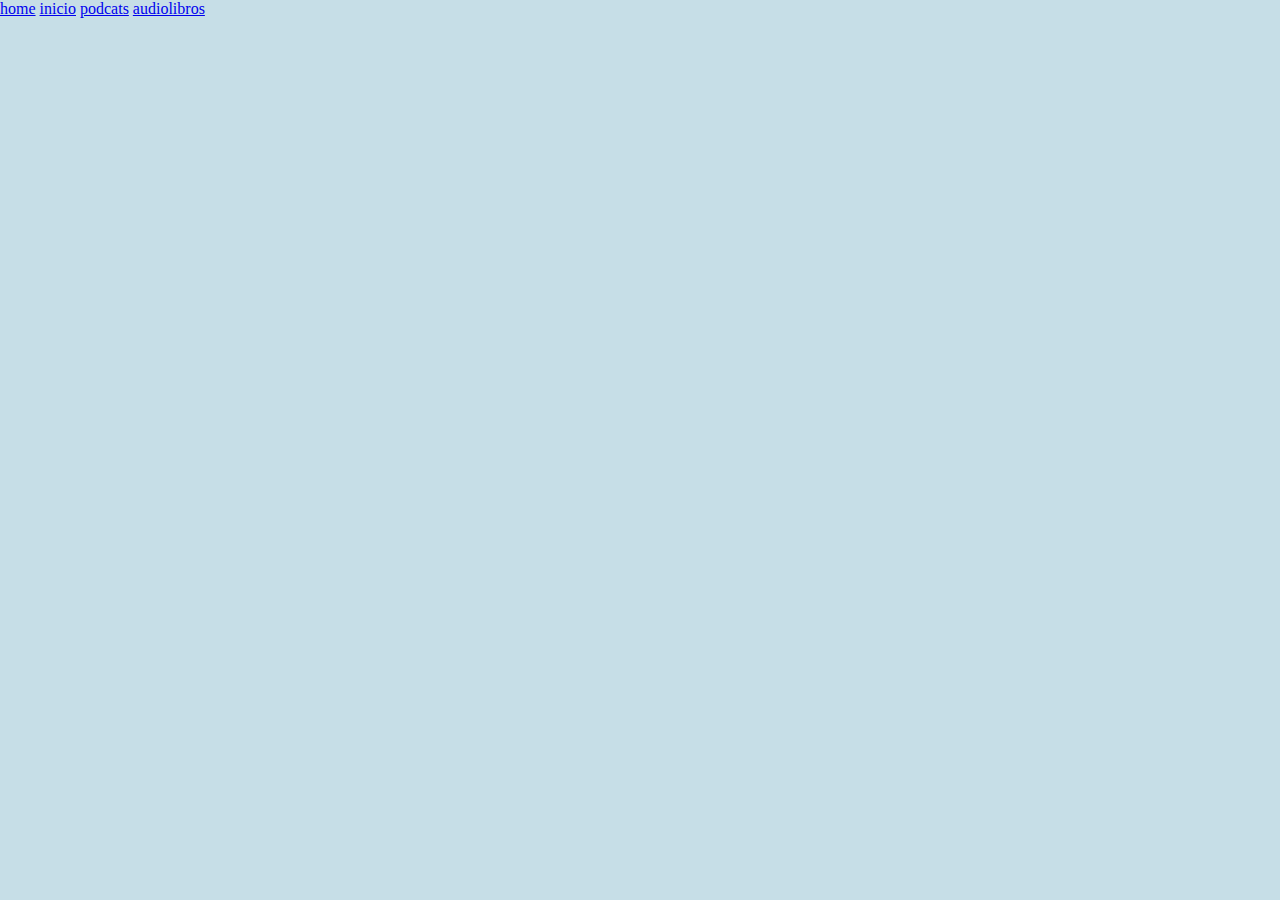
==== libros.html @ e701ea00 "pagina magic music 1.0" ====
<!DOCTYPE <!DOCTYPE html>
<html>
  <head>
    <meta charset="utf-8" />
    <title>enlaces</title>
    <link rel="stylesheet" href="styles.css" />
  </head>

  <body>
    <div>
      <a href="bienvenidos a clickteca.html">home</a>
      <a href="inicio sesion.html">inicio</a>
      <a href="podcats.html">podcats</a>
      <a href="audiolibros">audiolibros</a>
    </div>
  </body>
</html>
---- styles.css ----
body {
  margin: 0;
  padding: 0;
  background-color: #c6dee7;
}

.header {
  width: 1200px;
  height: 250px;
  margin: 20px 20px 20px 20px;
  float: right;
}

.logo img {
  float: left;
  margin: 10px;
  width: 250px;
  height: 230px;
}
.nav {
  display: flex;
  justify-content: flex-end;
  align-items: center;
}
.navbar {
  width: 680px;
  height: 50px;
  float: left;
  margin: 5px;
}

.navbar a {
  text-decoration: none;
  color: black;
  display: inline-block;
  text-align: center;
  font-size: 20px;
  margin: 5px;
}

.navbar a:hover {
  color: rgb(252, 121, 121);
}

.main {
  display: flex;
  justify-content: center;
  align-items: center;
  flex-direction: column;
  text-align: center;
  font-size: 20px;
  width: 800px;
  height: 500px;
  margin-top: 50px;
}

.title {
  margin-top: 0.5em;
  text-align: center;
  align-items: center;
  justify-content: center;
  position: absolute;
  top: 25%;
  left: 50%;
  transform: translate(-50%, -50%);
  font-family: "Arial", sans-serif;
  font-size: 1.5em;
  color: #333;
  text-transform: uppercase;
  letter-spacing: 2px;
  text-shadow: 2px 2px 4px rgba(0, 0, 0, 0.2);
}
.subtitulo {
  margin-top: 1em;
  text-align: center;
  align-items: center;
  justify-content: center;
  position: absolute;
  top: 28%;
  left: 50%;
  transform: translate(-50%, -50%);
  font-size: 20px;
}

.texto {
  width: 600px;
  height: 600px;
  margin: 0 auto;
  text-align: justify;
  display: flex;
  justify-content: center;
  align-items: left;
  padding: 5px;
  border-radius: 10px;
  box-shadow: 0 0 10px rgba(0, 0, 0, 0.1);
  position: absolute;
  top: 90%;
  left: 30%;
  transform: translate(-50%, -50%);
}

.parrafo {
  font-size: 16px;
}

.login {
  position: absolute;
  top: 40%;
  right: -750px;
  transform: translate(-50%, -50%);
  width: 400px;
  padding: 20px;
  border-radius: 10px;
  box-shadow: 0 0 10px rgba(0, 0, 0, 0.1);
  text-align: center;
}

@media screen and (max-width: 768px) {
  .titulo {
    text-align: center;
  }
}

.login-container {
  background-color: #5e1515;
  padding: 50px;
  border-radius: 8px;
  box-shadow: 0 0 10px rgba(0, 0, 0, 0.1);
  width: 300px;
}

.login-container h2 {
  text-align: center;
  margin-bottom: 20px;
  color: azure;
  font-size: 40px;
}

.login-container input[type="text"],
.login-container input[type="password"] {
  width: 280px;
  padding: 10px;
  margin: 5px 0;
  border: 1px solid #ccc;
  border-radius: 4px;
}

.login-container input[type="submit"] {
  width: 100%;
  padding: 20px;
  margin-top: 10px;
  background-color: #007bff;
  border: none;
  border-radius: 4px;
  color: white;
  font-size: 16px;
  cursor: pointer;
}

.login-container input[type="submit"]:hover {
  background-color: #ffa703;
}

/* Media Queries para Responsividad */
@media screen and (max-width: 1100px) {
  .header {
    width: 100%;
    height: auto;
    margin: 10px;
  }

  .logo img {
    float: none;
    margin: 20px auto;
    width: 250px;
    height: auto;
    display: block;
  }

  .navbar {
    width: 100%;
    height: auto;
    float: none;
    margin: 10px 0;
  }

  .navbar a {
    display: block;
    margin: 15px;
  }

  .container {
    width: 90%;
    height: auto;
    margin: 20px auto;
    padding: 15px;
  }
}

@media screen and (max-width: 500px) {
  .logo img {
    width: 200px;
    height: 400px;
  }

  .navbar a {
    font-size: 16px;
    margin: 10px;
  }

  .container {
    font-size: 16px;
  }
}

@media screen and (max-width: 768px) {
  .navbar ul {
    display: none;
    width: 100%;
    text-align: center;
  }

  .navbar.responsive ul {
    display: block;
  }

  .hamburger {
    display: block;
    position: absolute;
    right: 20px;
    top: 20px;
    font-size: 30px;
    cursor: pointer;
  }

  .navbar a {
    display: block;
    padding: 12px;
    border-bottom: 1px solid rgba(255, 255, 255, 0.1);
  }

  .navbar a:last-child {
    border-bottom: none;
  }
}
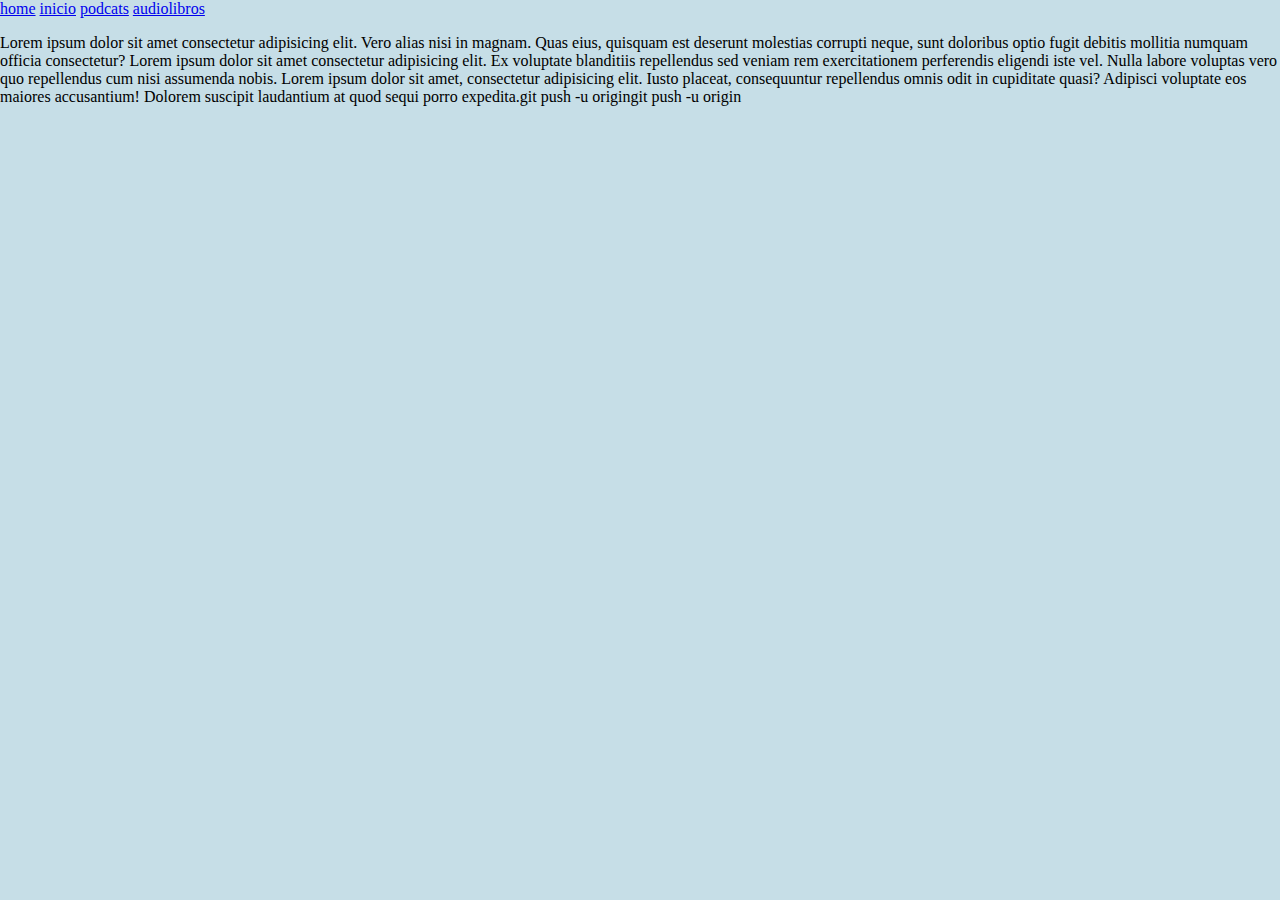
==== commit 232f2de9: "agregue lorem" ====
--- a/libros.html
+++ b/libros.html
@@ -13,5 +13,17 @@
       <a href="podcats.html">podcats</a>
       <a href="audiolibros">audiolibros</a>
     </div>
+    <p>
+      Lorem ipsum dolor sit amet consectetur adipisicing elit. Vero alias nisi
+      in magnam. Quas eius, quisquam est deserunt molestias corrupti neque, sunt
+      doloribus optio fugit debitis mollitia numquam officia consectetur? Lorem
+      ipsum dolor sit amet consectetur adipisicing elit. Ex voluptate blanditiis
+      repellendus sed veniam rem exercitationem perferendis eligendi iste vel.
+      Nulla labore voluptas vero quo repellendus cum nisi assumenda nobis. Lorem
+      ipsum dolor sit amet, consectetur adipisicing elit. Iusto placeat,
+      consequuntur repellendus omnis odit in cupiditate quasi? Adipisci
+      voluptate eos maiores accusantium! Dolorem suscipit laudantium at quod
+      sequi porro expedita.git push -u origingit push -u origin
+    </p>
   </body>
 </html>
